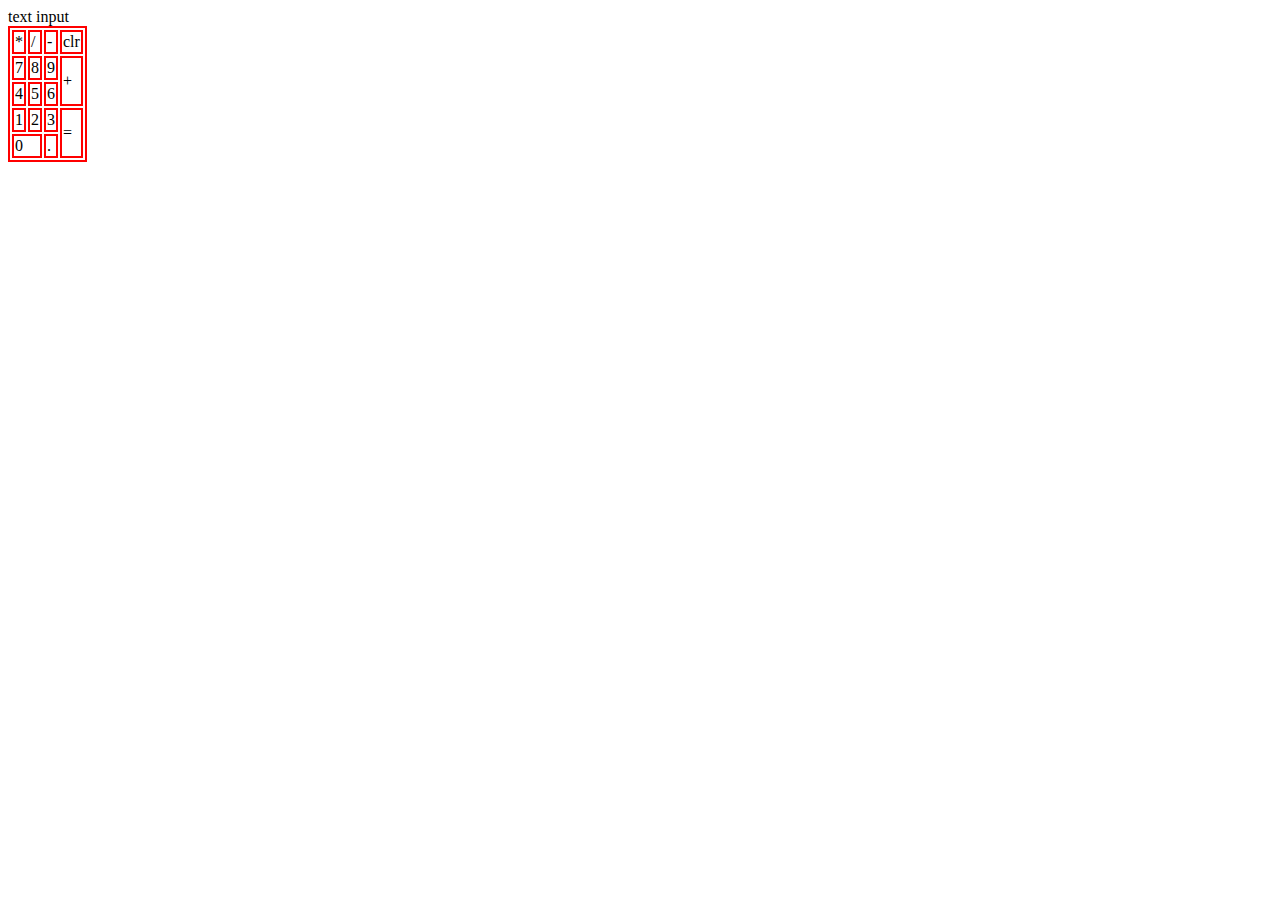
==== index.html @ b79ca29a "first commit" ====
<!DOCTYPE html>
<html>
<body>
	<style>table,tr,td{border:solid 2px red;}</style>
	<div>
	<div>
		text input
	</div>
	<table>
<tr>
	<td>*</td>
	<td>/</td>
	<td>-</td>
	<td>clr</td>
</tr>
<tr>
	<td>7</td>
	<td>8</td>
	<td>9</td>
	<td rowspan="2">+</td>
</tr>
<tr>
	<td>4</td>
	<td>5</td>
	<td>6</td>
</tr>
<tr>
	<td>1</td>
	<td>2</td>
	<td>3</td>
	<td rowspan="2">=</td>
</tr>
<tr>
	<td colspan="2">0</td>
	<td>.</td>
</tr>
	</table>
</div>
</body>
</html>
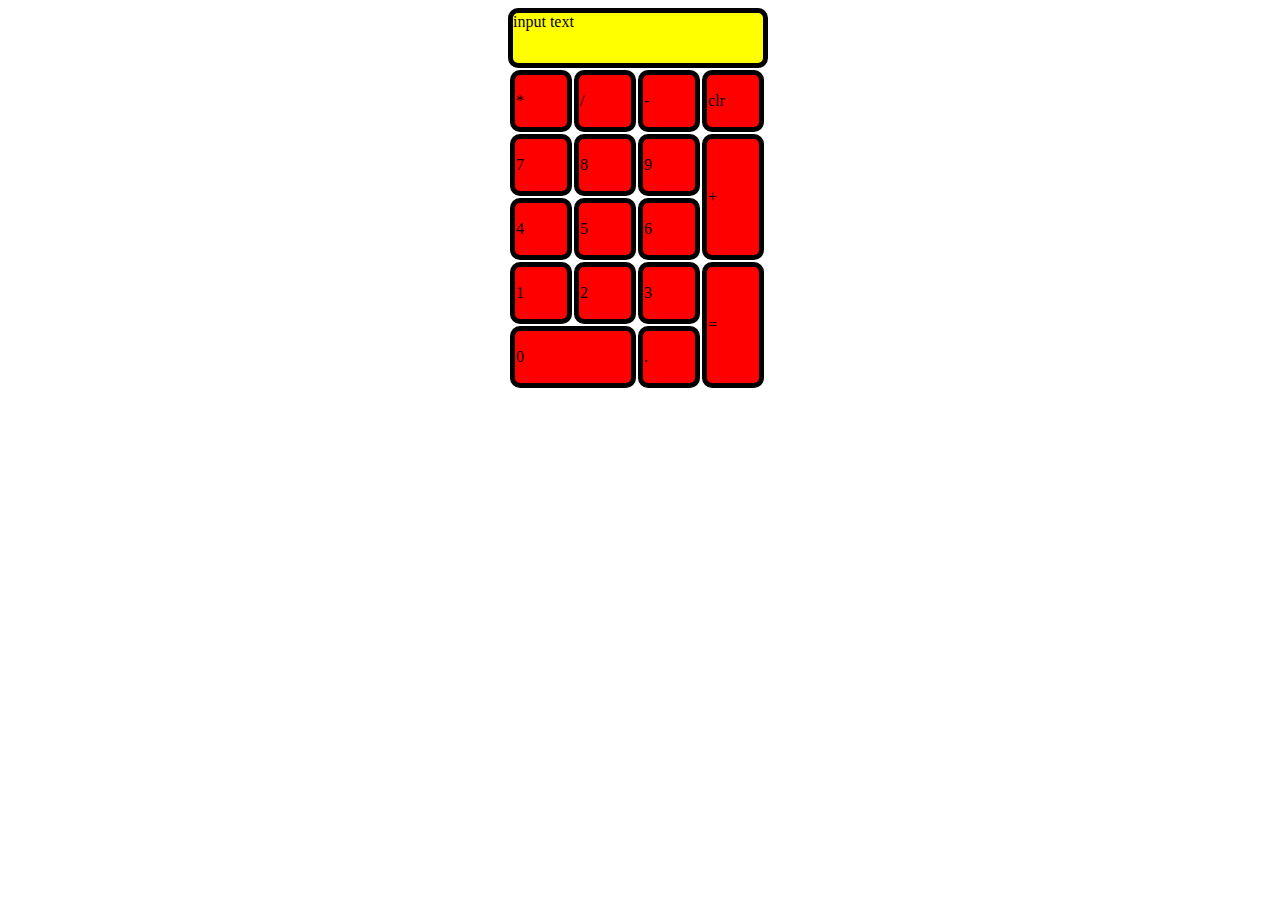
==== commit 6e18145b: "second commit" ====
--- a/index.html
+++ b/index.html
@@ -1,40 +1,62 @@
 <!DOCTYPE html>
 <html>
+<head>
+<style>
+div {
+	position:relative;
+	left:500px;
+    height: 50px;
+    width:250px;
+    background-color: yellow;
+    border: 5px solid black;
+    border-radius: 10px;
+}
+
+.calcols{
+	  height:50px;
+	  width:50px;
+	  background-color: red;
+	  border: 5px solid black;
+	  position:relative;
+	  left:500px;
+	  border-radius: 10px;
+	  	 }
+</style>
+</head>
+
 <body>
-	<style>table,tr,td{border:solid 2px red;}</style>
-	<div>
-	<div>
-		text input
-	</div>
-	<table>
+
+<div>input text</div>
+
+<table>
 <tr>
-	<td>*</td>
-	<td>/</td>
-	<td>-</td>
-	<td>clr</td>
+	<td class="calcols">*</td>
+	<td class="calcols">/</td>
+	<td class="calcols">-</td>
+	<td class="calcols">clr</td>
 </tr>
 <tr>
-	<td>7</td>
-	<td>8</td>
-	<td>9</td>
-	<td rowspan="2">+</td>
+	<td class="calcols">7</td>
+	<td class="calcols">8</td>
+	<td class="calcols">9</td>
+	<td class="calcols" rowspan="2">+</td>
 </tr>
 <tr>
-	<td>4</td>
-	<td>5</td>
-	<td>6</td>
+	<td class="calcols">4</td>
+	<td class="calcols">5</td>
+	<td class="calcols">6</td>
 </tr>
 <tr>
-	<td>1</td>
-	<td>2</td>
-	<td>3</td>
-	<td rowspan="2">=</td>
+	<td class="calcols">1</td>
+	<td class="calcols">2</td>
+	<td class="calcols">3</td>
+	<td class="calcols" rowspan="2">=</td>
 </tr>
 <tr>
-	<td colspan="2">0</td>
-	<td>.</td>
+	<td class="calcols" colspan="2">0</td>
+	<td class="calcols">.</td>
 </tr>
 	</table>
-</div>
+
 </body>
-</html>+</html>
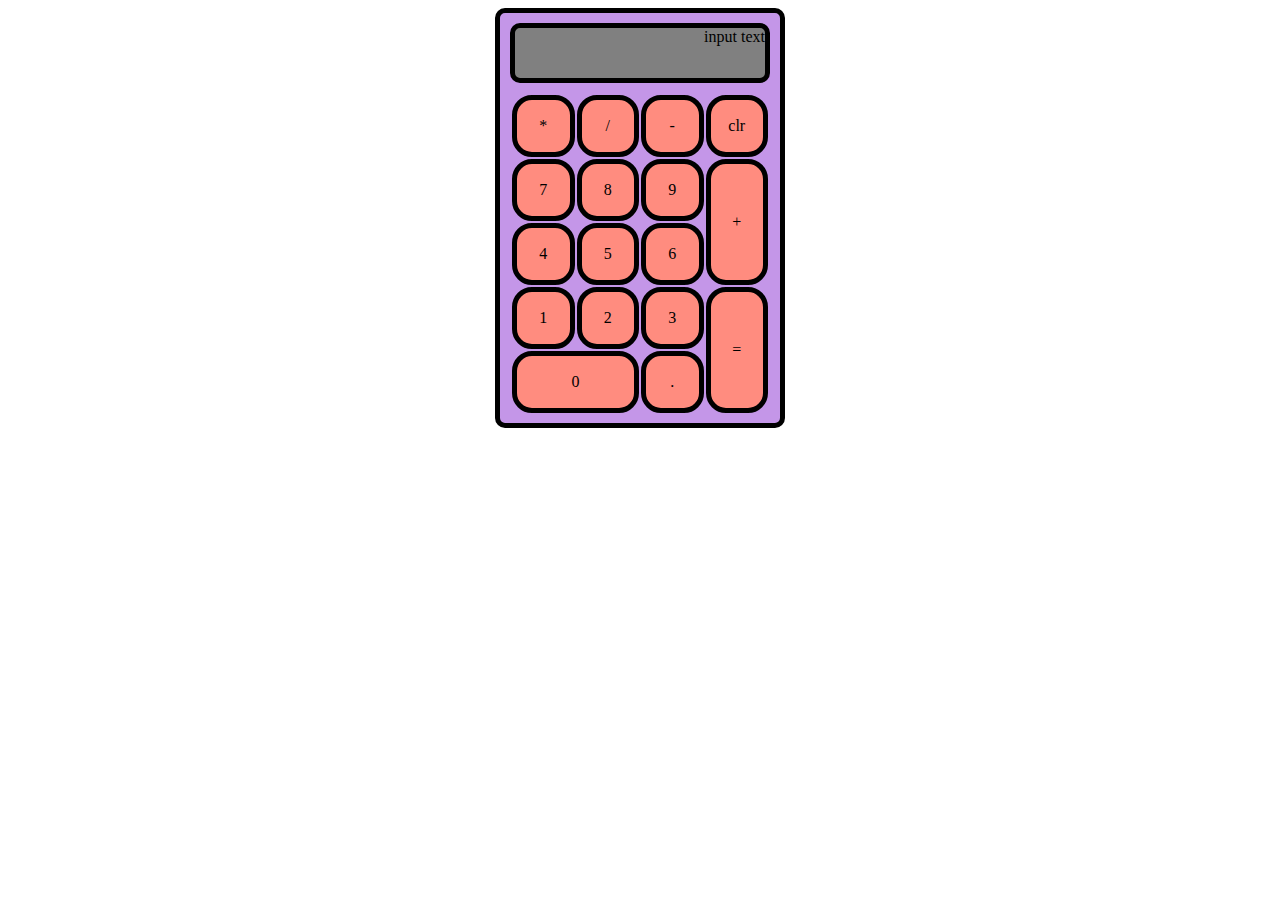
==== commit f49dc90c: "third commit" ====
--- a/index.html
+++ b/index.html
@@ -1,34 +1,50 @@
 <!DOCTYPE html>
 <html>
 <head>
+<meta name="viewport" content="width=device-width, initial-scale=1">
+</head>
+
 <style>
-div {
-	position:relative;
-	left:500px;
-    height: 50px;
+.calcbody{
+	margin:0 auto;
+	height:410px;
+	width:280px;
+	background-color:#C496E8;
+	border: 5px solid black;
+    border-radius:10px;
+}
+
+.tab{
+	width:260px;
+	margin:10px 10px;
+}
+
+.calc-output
+{	margin:10px 10px;
+	height:50px;
     width:250px;
-    background-color: yellow;
+    background-color:grey;
     border: 5px solid black;
-    border-radius: 10px;
+    border-radius:10px;
+    text-align:right;
 }
 
 .calcols{
-	  height:50px;
-	  width:50px;
-	  background-color: red;
-	  border: 5px solid black;
-	  position:relative;
-	  left:500px;
-	  border-radius: 10px;
+
+	height:50px;
+	width:50px;
+	background-color: #FF8C7F;
+	border: 5px solid black;
+	border-radius:20px;
+	text-align:center;
 	  	 }
 </style>
-</head>
 
 <body>
+<div class="calcbody">
+<div class="calc-output">input text</div>
 
-<div>input text</div>
-
-<table>
+<table class="tab">
 <tr>
 	<td class="calcols">*</td>
 	<td class="calcols">/</td>
@@ -56,7 +72,8 @@
 	<td class="calcols" colspan="2">0</td>
 	<td class="calcols">.</td>
 </tr>
-	</table>
+</table>
+</div>
 
 </body>
 </html>
